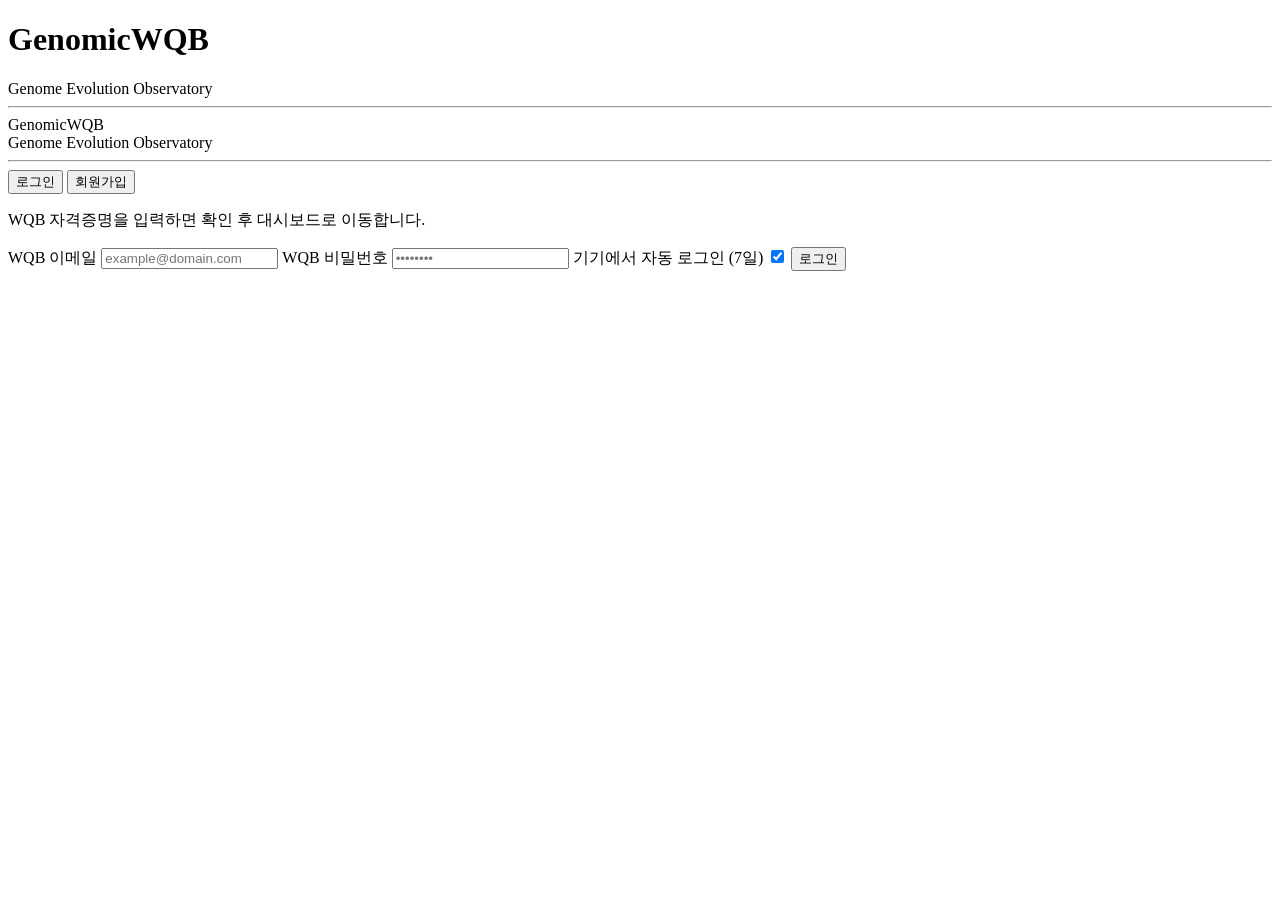
==== static/index.html @ e2ab88e1 "ArcAI.ve: 자율 업로드" ====
<!DOCTYPE html>
<html lang="ko">
<head>
  <meta charset="UTF-8" />
  <meta name="viewport" content="width=device-width, initial-scale=1.0" />
  <title>GenomicWQB — Evolution Observatory</title>
  <link rel="preconnect" href="https://fonts.googleapis.com" />
  <link rel="preconnect" href="https://fonts.gstatic.com" crossorigin />
  <link href="https://fonts.googleapis.com/css2?family=Noto+Serif+KR:wght@400;600;900&family=Noto+Sans+KR:wght@400;500;700&family=IBM+Plex+Mono:wght@400;500;600&display=swap" rel="stylesheet" />
  <!-- ⚠ Cloudflare 가 css/js 를 4시간 엣지캐시(max-age=14400 덮어씀) — 배포 시 반드시 ?v= 를 올릴 것 -->
  <link rel="stylesheet" href="/style.css?v=39" />
</head>
<body>
  <header class="topbar">
    <div class="mast-row">
      <div class="brand">
        <h1 class="brand-main">Genomic<span class="accent">WQB</span></h1>
        <div class="brand-sub">Genome Evolution Observatory</div>
      </div>
      <div class="top-live" id="top-live" hidden>
        <span class="run-pill" id="run-pill"><span class="dot"></span><span id="run-pill-text">idle</span></span>
        <span class="top-round">ROUND <strong id="top-round-num">—</strong></span>
      </div>
      <div class="user-info" id="user-info" hidden>
        <span id="user-name"></span>
        <button id="btn-logout" class="btn-link">로그아웃</button>
      </div>
    </div>
    <hr class="double-rule">
  </header>

  <!-- ── 로그인 화면 ── -->
  <main id="screen-login" class="screen">
    <div class="card">
      <div class="login-mast">
        <div class="login-brand">Genomic<span class="accent">WQB</span></div>
        <div class="login-sub">Genome Evolution Observatory</div>
        <hr class="double-rule login-rule">
      </div>
      <div class="tab-toggle">
        <button type="button" id="tab-login-btn" class="tab-btn active">로그인</button>
        <button type="button" id="tab-register-btn" class="tab-btn">회원가입</button>
      </div>

      <!-- 로그인 폼 -->
      <form id="form-login" autocomplete="off">
        <p class="subtitle">WQB 자격증명을 입력하면 확인 후 대시보드로 이동합니다.</p>
        <label>WQB 이메일
          <input type="email" id="wqb_username" required placeholder="example@domain.com" />
        </label>
        <label>WQB 비밀번호
          <input type="password" id="wqb_password" required placeholder="••••••••" />
        </label>
        <label class="toggle inline-toggle">
          <span>기기에서 자동 로그인 (7일)</span>
          <input type="checkbox" id="remember_device" checked />
        </label>
        <button type="submit" id="btn-login">로그인</button>
      </form>

      <!-- 회원가입 폼 -->
      <form id="form-register" autocomplete="off" hidden>
        <p class="subtitle">WQB 자격증명을 검증해 새 계정을 등록합니다. 알파 생성은 Genome GA(유전 알고리즘)가 담당합니다.</p>
        <label>WQB 이메일
          <input type="email" id="reg_wqb_username" required placeholder="example@domain.com" />
        </label>
        <label>WQB 비밀번호
          <input type="password" id="reg_wqb_password" required placeholder="••••••••" />
        </label>
        <p class="subtitle micro">계정 유형(일반 / Research Consultant)은 <b>고르지 않습니다</b> —
          WQB 에 직접 물어 자동으로 판별합니다.</p>
        <label class="toggle inline-toggle">
          <span>기기에서 자동 로그인 (7일)</span>
          <input type="checkbox" id="reg_remember_device" checked />
        </label>
        <button type="submit" id="btn-register">회원가입</button>
      </form>

      <div id="login-status" class="status" aria-live="polite"></div>
      <button type="button" id="btn-go-dashboard" class="btn-go-dashboard" hidden>검증 성공! 대시보드로 이동하기 »</button>
    </div>
  </main>

  <!-- ── 대시보드 화면 ── -->
  <main id="screen-dashboard" class="screen" hidden>
    <div id="persona-banner" hidden class="persona-banner">
      <p>이 RC 계정은 WQB biometric(Persona) 인증이 필요합니다.
        <a id="persona-link" href="#" target="_blank" rel="noopener">여기서 완료하기 →</a></p>
      <button type="button" id="btn-persona-renew" class="ghost"
              title="열어 둔 인증 페이지가 만료됐을 때 새 인증 링크를 발급받습니다. 이전 링크는 무효가 됩니다.">인증 링크 재발급</button>
      <button type="button" id="btn-persona-complete">완료했습니다 — 세션 저장</button>
      <span id="persona-status"></span>
      <span class="persona-hint">인증 페이지가 <b>만료(session expired)</b>로 뜨면 <b>인증 링크 재발급</b>을 누르세요 — 그 자리에서 새 링크가 열립니다.</span>
    </div>

    <!-- 제어 커맨드 바 -->
    <section class="card-block" aria-label="실행 제어">
      <div class="command-bar">
        <div class="buttons">
          <button id="btn-start" class="btn-primary">진화 실행</button>
          <button id="btn-pause" class="btn-secondary" disabled>일시정지</button>
        </div>
        <div class="status-block">
          <div class="kv"><span class="k">상태</span><span class="v" id="state-text">idle</span></div>
          <div class="kv"><span class="k">현재 라운드</span><span class="v" id="state-round">—</span></div>
          <div class="kv"><span class="k">완료 라운드</span><span class="v" id="state-completed">0</span></div>
          <div class="kv"><span class="k">오류 패턴</span><span class="v" id="state-errors">0</span></div>
        </div>
      </div>
      <div class="account-strip" id="account-section">
        <span>계정 유형: <strong id="account-type-current">—</strong></span>
        <span id="account-upgrade-prompt">— 일반 → Research Consultant로 전환:</span>
        <button type="button" id="btn-upgrade-rc" class="btn-upgrade-rc">Research Consultant로 전환</button>
        <button type="button" id="btn-persona-open" class="btn-upgrade-rc" hidden
                title="WQB biometric 인증 패널을 엽니다 (인증 링크 재발급 포함)">WQB 인증 / 링크 재발급</button>
        <span style="margin-left:auto" class="micro" id="mode-summary"></span>
      </div>
    </section>

    <section class="stat-row" aria-label="핵심 지표">
      <div class="stat-tile t-plain">
        <span class="micro">완료 라운드</span>
        <span class="value" id="tile-rounds">0</span>
        <span class="sub">세대 사이클 누적</span>
      </div>
      <div class="stat-tile t-mut">
        <span class="micro">Focus 대기</span>
        <span class="value" id="tile-focus">0</span>
        <span class="sub">정향변이 sub-round</span>
      </div>
      <div class="stat-tile t-acc">
        <span class="micro">제출 성공</span>
        <span class="value" id="tile-submitted">0</span>
        <span class="sub">Submit 리스트 추가</span>
      </div>
      <div class="stat-tile t-warn">
        <span class="micro">미추가</span>
        <span class="value" id="tile-unsubmitted">0</span>
        <span class="sub">게이트 미통과</span>
      </div>
    </section>

    <!-- ── 4탭 내비 (2026-07-27, 2026-07-30 개편: 리서치 독립 · 제출 대기는 운영으로) ── -->
    <nav class="main-tabs" id="main-tabs" aria-label="대시보드 탭">
      <button type="button" data-page="ops" class="active">운영</button>
      <button type="button" data-page="rs">전략 리서치</button>
      <button type="button" data-page="evo">진화 분석</button>
      <button type="button" data-page="help">사용설명서</button>
    </nav>

    <div class="tab-page" id="page-rs" hidden>

    <!-- 전략 리서치 — 2026-07-30 별도 탭. 탭이 곧 카드 하나라 접기 토글은 뺐다(항상 펼침). -->
    <section class="card-block" id="rs-card" aria-label="전략 리서치">
      <div class="card-head">
        <h2>전략 리서치 <span class="micro">Research → Hypothesis → Strategy</span></h2>
        <div class="card-tools"><span class="micro" id="rs-spec-counts"></span></div>
      </div>
      <div class="research-bar">
        <input type="text" id="rs-query" maxlength="500" autocomplete="off"
               placeholder="예: 재무 건전성을 바탕으로 한 횡단면 팩터 포트폴리오 — 비워두면 무작위 GA 로 돕니다" />
        <button id="btn-research" class="btn-primary">리서치 실행</button>
      </div>
      <!-- 탐색 조건 — Power Pool 주간 테마처럼 기한이 있는 필터. 걸어두면 GA 가
           도는 내내 조건 밖 알파를 아예 만들지 않는다(재시작 불필요). -->
      <div class="research-bar constraint-bar">
        <input type="text" id="constraint-text" maxlength="500" autocomplete="off"
               placeholder="탐색 조건 — 예: region=USA &amp; delay=1 &amp; universe=TOP1000 &amp; datasets not in ['pv1']  (자연어도 가능)" />
        <button type="button" id="btn-constraint-save" class="btn-primary">적용</button>
        <button type="button" id="btn-constraint-clear" class="btn-secondary">해제</button>
      </div>
      <div class="constraint-status micro" id="constraint-status" aria-live="polite"></div>
      <div class="research-steps" id="rs-steps" hidden>
        <span class="rs-step" data-step="gathering">01 근거 수집</span>
        <span class="rs-arrow">→</span>
        <span class="rs-step" data-step="ideating">02 가설 생성</span>
        <span class="rs-arrow">→</span>
        <span class="rs-step" data-step="concretizing">03 전략 구체화</span>
        <span class="rs-arrow">→</span>
        <span class="rs-step" data-step="ready">04 GA 시딩</span>
      </div>
      <div id="rs-body" class="research-body" hidden></div>
      <div class="empty-msg" id="rs-empty">아직 리서치 요청이 없습니다 — 워커는 무작위 GA 로 돌고 있습니다.</div>
    </section>

    </div>

    <!-- 운영 탭 — 라이브 피드 → 제출 대기 → 제출 내역 (2026-07-30 사장 지시 순서) -->
    <div class="tab-page" id="page-ops">

    <section class="card-block" aria-label="라이브 피드">
      <div class="card-head">
        <h2>라이브 피드 <span class="micro">Live Feed</span></h2>
        <div class="card-tools log-tools">
          <label class="toggle"><input type="checkbox" id="core-only" /> 핵심만</label>
          <label class="toggle"><input type="checkbox" id="autoscroll" checked /> 자동 스크롤</label>
          <button id="btn-clear-log" class="btn-link">화면 비우기</button>
        </div>
      </div>
      <div id="log-pane" class="log-pane" tabindex="0"></div>
    </section>

    <!-- 제출 대기 — 2026-07-30 운영 탭으로 이동(접기 가능, 기본 펼침) -->
    <section class="card-block collapsible" id="sq-card" data-fold-key="sq" aria-label="제출 대기">
      <div class="card-head" role="button" tabindex="0" aria-expanded="true">
        <h2>제출 대기 <span class="micro">Submit Queue</span></h2>
        <div class="card-tools">
          <span class="micro">행 클릭 — 알파 상세</span>
          <button type="button" class="mini-btn" id="sq-del" disabled>선택 삭제</button>
          <span class="rs-chev" aria-hidden="true">▾</span>
        </div>
      </div>
      <div class="pop-table-wrap">
        <table class="pop-table" id="sq-table">
          <thead>
            <tr>
              <th class="sq-pick"><input type="checkbox" id="sq-all" aria-label="전체 선택"></th>
              <th>종류</th><th>알파</th><th>Sharpe</th><th>Fitness</th><th>Turnover</th><th>상태</th><th>비고</th><th></th>
            </tr>
          </thead>
          <tbody></tbody>
        </table>
        <div class="empty-msg" id="sq-empty">대기 중인 항목이 없습니다.</div>
      </div>
    </section>

    <!-- 제출 내역 (2026-07-27 3탭 개편) — 최근 제출 시도, 성공 강조 -->
    <section class="card-block collapsible" id="sh-card" data-fold-key="sh" aria-label="제출 내역">
      <div class="card-head">
        <h2>제출 내역 <span class="micro">Submit History · 제출 성공</span></h2>
        <div class="card-tools">
          <span class="micro">행 클릭 — 알파 상세</span>
          <div class="seg-toggle" id="submit-mode" role="radiogroup" aria-label="제출 방식"
               title="자동 제출: 기준 통과 시 곧바로 제출 · 목록에 추가: '제출 대기' 카드에만 쌓고 직접 제출">
            <button type="button" data-mode="auto" role="radio" aria-checked="true">자동 제출</button>
            <button type="button" data-mode="list" role="radio" aria-checked="false">목록에 추가</button>
          </div>
          <span class="rs-chev" aria-hidden="true">▾</span>
        </div>
      </div>
      <div class="pop-table-wrap">
        <table class="pop-table" id="sh-table">
          <thead>
            <tr><th>시각</th><th>라운드</th><th>결과</th><th>사유</th></tr>
          </thead>
          <tbody></tbody>
        </table>
        <div class="empty-msg" id="sh-empty">아직 제출에 성공한 알파가 없습니다.</div>
        <div class="lb-pager" id="sh-pager" hidden></div>
      </div>
    </section>

    </div>

    <div class="tab-page" id="page-evo" hidden>

    <section class="card-block" aria-label="진화 궤적">
      <div class="card-head evo-head">
        <div>
          <h2>진화 궤적 <span class="micro">Evolution Trace</span></h2>
        </div>
        <div class="card-tools">
          <div class="evo-legend" id="evo-legend">
            <span class="lg"><span class="sw rand"></span>탐색 rand</span>
            <span class="lg"><span class="sw mut"></span>변이 mut</span>
            <span class="lg"><span class="sw xo"></span>교차 xo</span>
            <span class="lg"><span class="sw fix"></span>개선 fix</span>
            <span class="lg"><span class="sw etc"></span>기타</span>
            <span class="lg"><span class="sw lineage"></span>계보 부모→자식</span>
            <span class="lg"><span class="sw sub"></span>제출됨</span>
          </div>
          <div class="seg-toggle" id="evo-metric">
            <button type="button" data-metric="sharpe" class="active">SHARPE</button>
            <button type="button" data-metric="pass">PASS</button>
          </div>
          <select id="evo-range">
            <option value="200">최근 25 라운드</option>
            <option value="400" selected>최근 50 라운드</option>
            <option value="800">최근 100 라운드</option>
          </select>
        </div>
      </div>
      <div class="evo-chart-wrap" id="evo-wrap">
        <svg id="evo-chart" role="img" aria-label="라운드별 알파 성과 산점도"></svg>
        <svg id="evo-comp" role="img" aria-label="라운드별 세대 구성"></svg>
        <div class="evo-tip" id="evo-tip"></div>
        <div class="evo-empty" id="evo-empty" hidden>아직 시뮬 데이터가 없습니다 — 진화를 실행하면 라운드별 궤적이 여기 그려집니다.</div>
      </div>
      <div class="evo-comp-label micro">세대 구성 — 라운드별 탐색·변이·교차·개선 비율</div>
    </section>

    <!-- 왼쪽 = GA 파이프라인 + Sharpe×Turnover, 오른쪽 = 정향변이 학습(두 줄에 걸침) -->
    <section class="grid-evo">
      <div class="card-block collapsible" data-fold-key="pipeline" aria-label="GA 파이프라인">
        <div class="card-head" role="button" tabindex="0">
          <h2>GA 파이프라인 <span class="micro">Transition Flow</span></h2>
          <div class="card-tools"><span class="rs-chev" aria-hidden="true">▾</span></div>
        </div>
        <div class="pipeline" id="pipeline">
          <div class="pl-node pl-rand">
            <span class="pl-ico">01</span>
            <span class="pl-body">
              <span class="pl-title">무작위 탐색 <span class="micro">explore</span></span>
              <span class="pl-sub" id="pl-rand-sub">신규 유전체 생성 · 밴딧 —</span>
            </span>
            <span class="pl-count" id="pl-rand-count">—</span>
          </div>
          <div class="pl-edge"></div>
          <div class="pl-node pl-plain">
            <span class="pl-ico">02</span>
            <span class="pl-body">
              <span class="pl-title">시뮬레이션 <span class="micro">backtest</span></span>
              <span class="pl-sub" id="pl-sim-sub">—</span>
            </span>
            <span class="pl-count" id="pl-sim-count">—</span>
          </div>
          <div class="pl-edge"></div>
          <div class="pl-node pl-acc">
            <span class="pl-ico">03</span>
            <span class="pl-body">
              <span class="pl-title">게이트 <span class="micro">selection</span></span>
              <span class="pl-sub" id="pl-gate-sub">—</span>
            </span>
            <span class="pl-count" id="pl-gate-count">—</span>
          </div>
          <div class="pl-edge"></div>
          <div class="pl-node pl-acc">
            <span class="pl-ico">04</span>
            <span class="pl-body">
              <span class="pl-title">엘리트 Seed 풀 <span class="micro">elite pool</span></span>
              <span class="pl-sub">PASS 상위 알파 → 유전체 역추출</span>
            </span>
            <span class="pl-count" id="pl-seed-count">0</span>
          </div>
          <div class="pl-edge"></div>
          <div class="pl-node pl-xo">
            <span class="pl-ico">05</span>
            <span class="pl-body">
              <span class="pl-title">교차 / 변이 <span class="micro">crossover · mutate</span></span>
              <span class="pl-sub">엘리트 유전자 재조합 → 다음 세대 자식</span>
            </span>
            <span class="pl-count" id="pl-xo-count">—</span>
          </div>
          <div class="pl-edge"></div>
          <div class="pl-node pl-mut">
            <span class="pl-ico">06</span>
            <span class="pl-body">
              <span class="pl-title">Focus 정향변이 <span class="micro">directed mutation</span></span>
              <span class="pl-sub">FAIL 사유 기반 유전자 축 이동</span>
            </span>
            <span class="pl-count" id="pl-focus-count">0</span>
          </div>
          <div class="pl-edge"></div>
          <div class="pl-node pl-acc">
            <span class="pl-ico">07</span>
            <span class="pl-body">
              <span class="pl-title">제출 <span class="micro">submit</span></span>
              <span class="pl-sub" id="pl-submit-sub">—</span>
            </span>
            <span class="pl-count" id="pl-submit-count">0</span>
          </div>
        </div>
      </div>

      <div class="card-block collapsible" data-fold-key="scatter">
        <div class="card-head" role="button" tabindex="0">
          <h2><span id="scatter-title">Sharpe × Turnover</span> <span class="micro">Trade-off · Pareto</span></h2>
          <div class="card-tools">
            <div class="seg-toggle" id="scatter-axes" role="radiogroup" aria-label="산점도 축">
              <button type="button" data-pair="sharpe:turnover" class="active">S×TO</button>
              <button type="button" data-pair="sharpe:fitness">S×FIT</button>
              <button type="button" data-pair="turnover:fitness">TO×FIT</button>
            </div>
            <span class="micro">◆ 파레토 · 점선=게이트</span><span class="rs-chev" aria-hidden="true">▾</span>
          </div>
        </div>
        <div class="scatter-wrap" id="scatter-wrap">
          <svg id="scatter-chart" role="img" aria-label="Sharpe 대 Turnover 산점도 · 파레토 프론트"></svg>
          <div class="scatter-tip" id="scatter-tip"></div>
          <div class="evo-empty" id="scatter-empty" hidden>turnover·sharpe 지표가 있는 시뮬 데이터가 아직 없습니다.</div>
        </div>
      </div>
      <div class="card-block collapsible evo-side" data-fold-key="directive">
        <div class="card-head" role="button" tabindex="0">
          <h2>정향변이 학습 <span class="micro">Directive Learning · Thompson Sampling</span></h2>
          <div class="card-tools"><span class="micro">FAIL 사유 × 변이 축 — 실제로 고친 비율</span><span class="rs-chev" aria-hidden="true">▾</span></div>
        </div>
        <div class="pop-table-wrap">
          <table class="pop-table" id="dl-table" hidden>
            <thead>
              <tr><th>FAIL 사유</th><th>적용한 변이 축</th><th>시도</th><th>해결</th><th>성공률</th></tr>
            </thead>
            <tbody></tbody>
          </table>
          <div class="empty-msg" id="dl-empty">아직 귀속 데이터가 없습니다 — focus 라운드가 돌면 부모→자식 결과가 쌓여 여기서 학습됩니다.</div>
        </div>
      </div>
    </section>

    <section class="card-block" aria-label="리더보드">
      <div class="card-head">
        <h2>리더보드 <span class="micro">Leaderboard</span></h2>
        <div class="card-tools">
          <div class="seg-toggle" id="lb-sort">
            <button type="button" data-sort="sharpe" class="active">SHARPE</button>
            <button type="button" data-sort="fitness">FITNESS</button>
            <button type="button" data-sort="turnover">TURNOVER↓</button>
          </div>
          <span class="micro preflight-stat" id="preflight-stat"></span>
        </div>
      </div>
      <div class="pop-table-wrap">
        <table class="pop-table lb-table" id="lb-table">
          <thead>
            <tr>
              <th>#</th><th>오리진</th><th>Sharpe</th><th>Fitness</th><th>Turnover</th><th>Corr</th><th>PASS</th><th>설정</th><th>상태</th>
            </tr>
            <!-- 필드별 조건 필터 — ">1", ">=1.2", "<0.5" 처럼 적으면 AND 로 걸린다.
                 Turnover·Corr 는 화면 표기(%)와 같은 단위로 받는다. -->
            <tr class="lb-filters">
              <th></th><th></th>
              <th><input type="text" data-lbf="sharpe" placeholder=">1" aria-label="Sharpe 필터"></th>
              <th><input type="text" data-lbf="fitness" placeholder=">1.2" aria-label="Fitness 필터"></th>
              <th><input type="text" data-lbf="turnover" placeholder="&lt;70" aria-label="Turnover 필터(%)"></th>
              <th><input type="text" data-lbf="self_corr" placeholder="&lt;0.7" aria-label="Corr 필터"></th>
              <th><input type="text" data-lbf="pass_count" placeholder=">3" aria-label="PASS 필터"></th>
              <th></th><th></th>
            </tr>
          </thead>
          <tbody></tbody>
        </table>
        <div class="empty-msg" id="lb-empty">아직 데이터가 없습니다.</div>
        <div class="lb-pager" id="lb-pager" hidden></div>
      </div>
    </section>

    </div>

    <!-- 알파 상세 — 리더보드 행 클릭. 네이티브 <dialog> (ESC·백드롭·포커스 트랩 무료).
         tab-page **밖**에 둔다 — 부모가 [hidden] 이면 top-layer 로 올라가도 렌더되지 않는다. -->
    <dialog id="alpha-dlg" class="alpha-dlg" aria-label="알파 상세">
      <div class="ad-head">
        <h3 id="ad-title">알파 상세</h3>
        <button type="button" class="mini-btn" id="ad-close">닫기</button>
      </div>
      <div class="ad-body" id="ad-body"></div>
      <div class="ad-foot">
        <span class="micro" id="ad-msg"></span>
        <button type="button" class="mini-btn" id="ad-queue">제출 대기 목록에 추가</button>
      </div>
    </dialog>

    <div class="tab-page" id="page-help" hidden>

    <section class="card-block" id="help-card" aria-label="사용설명서">
      <div class="card-head">
        <h2>사용설명서 <span class="micro">Manual</span></h2>
        <div class="card-tools">
          <div class="seg-toggle" id="help-audience" role="radiogroup" aria-label="계정 종류">
            <button type="button" data-aud="rc" role="radio" aria-checked="true">컨설턴트</button>
            <button type="button" data-aud="std" role="radio" aria-checked="false">일반 계정</button>
          </div>
        </div>
      </div>
      <p class="micro help-note" id="help-auto-note" hidden>
        현재 로그인한 계정에 맞춰 열었습니다.
      </p>

      <!-- ── 공통 ─────────────────────────────────────────────────────── -->
      <div class="help-body">
        <h3>이 프로그램이 하는 일</h3>
        <p>유전 알고리즘으로 알파 후보를 만들고, WorldQuant BRAIN 에 시뮬레이션을 돌려
        결과를 학습한 뒤, 제출 기준을 통과한 것을 제출합니다. 한 바퀴를 <b>라운드</b>라
        부르며 멈출 때까지 계속 돕니다.</p>

        <h3>처음 할 일</h3>
        <ol>
          <li><b>운영</b> 탭에서 <b>시작</b>을 누릅니다. 그게 전부입니다 — 조건을 안 걸면
            기본값으로 돕니다.</li>
          <li>WQB 생체인증(Persona) 안내가 뜨면 링크를 눌러 한 번 완료해야 시뮬이 돕니다.
            인증이 끝나면 <b>창이 자동으로 닫히고 세션도 자동 저장</b>됩니다 —
            '완료했습니다' 버튼은 자동 감지가 실패했을 때의 예비 수단입니다.</li>
          <li><b>탐색 조건</b>에 자연어나 필터 문법을 넣어 범위를 좁힐 수 있습니다.
            재시작 없이 다음 라운드부터 적용됩니다.</li>
        </ol>

        <h3>제출 방식 — 자동 / 목록</h3>
        <p><b>운영</b> 탭 <b>제출 내역</b> 카드 오른쪽 위에서 고릅니다.</p>
        <ul>
          <li><b>자동 제출</b> — 기준을 통과하면 곧바로 제출합니다. 사람이 볼 필요가 없습니다.</li>
          <li><b>목록에 추가</b> — 제출하지 않고 목록에만 쌓습니다. 직접 <b>[제출]</b> 을
            눌러야 나갑니다. <b>제출은 되돌릴 수 없으니</b>, 직접 확인하고 내보내려면
            이쪽을 쓰세요.</li>
        </ul>
        <p class="micro">WQB 가 거절한 제출은 일일 제출 예산을 쓰지 않습니다. 그래서 이
        시스템은 "확실히 거절당할 알파"만 미리 막고, 나머지는 일단 내봅니다 — 통과 기준이
        회전율·리전·delay 에 따라 갈려서 미리 계산해 거르면 통과할 알파를 놓치기 때문입니다.</p>

        <h3>탭 안내</h3>
        <ul>
          <li><b>운영</b> — 실시간 로그, 제출 대기, 제출 내역. 제출 대기·제출 내역은 카드
            제목을 눌러 접을 수 있고, <b>행을 클릭하면 알파 상세</b>가 열립니다.
            제출 내역이 10건을 넘으면 아래 쪽번호로 넘깁니다.</li>
          <li><b>전략 리서치</b> — 리서치 요청, 탐색 조건.</li>
          <li><b>진화 분석</b> — 세대별 궤적, 산점도(축 선택), 정향변이 학습, 리더보드.
            리더보드는 각 열 아래 칸에 <code>&gt;1</code>, <code>&gt;=1.2</code>,
            <code>&lt;0.7</code> 처럼 적으면 조건이 AND 로 걸립니다(회전율은 % 단위).</li>
        </ul>
      </div>

      <!-- ── 컨설턴트 전용 ────────────────────────────────────────────── -->
      <div class="help-body" data-aud="rc">
        <h3>컨설턴트 계정에서 달라지는 것</h3>
        <ul>
          <li><b>리전을 고를 수 있습니다.</b> 탐색 조건에 <code>region=GLB</code> 처럼
            적으면 그 리전으로 돕니다.</li>
          <li><b>Power Pool 주간 테마가 자동 반영됩니다.</b> 매주 WQB 지원 문서를 읽어
            그 주 조건을 조건란에 넣습니다. 테마 경계는 <b>UTC 자정(KST 09:00)</b> 입니다.</li>
          <li><b>일일 제출 예산은 4건</b> 이고, 리셋은 <b>미 동부 자정(KST 13:00)</b> 입니다.
            테마 경계와 예산 리셋이 서로 다른 시계라, 그 사이(09:00~13:00)에 나온 새 테마
            알파는 예산이 열릴 때까지 큐에서 기다립니다.</li>
          <li><b>끊긴 제출을 자동 회수</b>합니다. 타임아웃·5xx 로 결과를 못 받은 제출을
            다음 라운드에 다시 확인합니다.</li>
          <li>예산을 넘겨 제출 못 한 알파는 대기 큐에 쌓였다가, <b>예산이 리셋되면
            (KST 13:00) 그날 한도(4건)를 채울 때까지 연달아 자동 제출</b>됩니다.
            단 제출 방식이 <b>목록에 추가</b>면 자동 제출하지 않습니다.</li>
        </ul>
        <h3>SuperAlpha (알파의 알파)</h3>
        <p>데이터필드가 아니라 <b>이미 제출한 내 OS 알파들을 재료로</b> 상위 신호를 만드는
        경로입니다. 두 조각으로 씁니다 — 재료를 고르는 <b>selection</b>(회전율·롱숏 균형·
        데이터필드 수·OS 시작일로 거른 뒤 최대 10개 선택)과, 고른 알파들의 통계를 하나로
        합치는 <b>combo</b>(<code>rank(stats.hold_value)</code> 같은 식)입니다.
        제출 이력이 쌓일수록 재료가 늘어 강해집니다.</p>
        <p class="micro">⚠ super simulation 은 <b>CONSULTANT 와 별개 권한</b>입니다.
        권한이 없으면 WQB 가 <code>Not permissioned for super simulations</code> 로
        거절합니다 — WorldQuant 에 별도로 요청해야 합니다. 이 시스템의 실행 경로는
        준비돼 있어서, 권한을 받으면 코드 수정 없이 바로 동작합니다.
        자동 제출은 하지 않고 결과만 기록합니다(제출 판단은 사람이 합니다).</p>

        <h3>제출 기준 (컨설턴트)</h3>
        <p>고정된 하나의 컷이 아니라 <b>두 갈래</b>입니다.</p>
        <ul>
          <li><b>표준</b> — 회전율 20% 미만: Sharpe 1.58 이상(D1) / 2.69 이상(D0),
            Fitness 1.0 이상(D1) / 1.5 이상(D0)</li>
          <li><b>고회전(HT)</b> — 회전율 20% 이상 + 비용 차감 후 Sharpe 가 기준을 넘으면
            위 컷이 <b>경고로 강등</b>됩니다. 실측으로 Sharpe 1.06 짜리도 제출됐습니다.</li>
        </ul>
        <p class="micro">공통: 회전율 1%~70%, 자기상관 0.7 미만(또는 상관 상대보다 샤프가
        10% 이상 높으면 통과), 하위 유니버스 Sharpe 조건. 하위 유니버스 컷은 <b>자기 샤프에
        비례해 같이 올라갑니다</b> — 샤프만 밀어올리는 전략이 여기서 막힙니다.</p>
      </div>

      <!-- ── 일반 계정 전용 ───────────────────────────────────────────── -->
      <div class="help-body" data-aud="std" hidden>
        <h3>일반 계정에서 달라지는 것</h3>
        <ul>
          <li><b>리전은 USA 고정입니다.</b> IQC 규칙이라 다른 리전으로는 경쟁할 수
            없습니다. 조건에 다른 리전을 적어도 USA 로 되돌립니다.</li>
          <li><b>delay 는 0 과 1 중에 고를 수 있습니다.</b> 조건에 <code>delay=0</code>
            또는 <code>delay=1</code> 로 적으세요.</li>
          <li><b>시뮬레이션은 컨설턴트와 똑같습니다.</b> 같은 REST API 로 돌고 제출도
            똑같이 시도합니다. (예전 화면에 "브라우저로 돌고 제출 안 함" 이라고 적혀
            있었지만 사실이 아니라 2026-07-27 에 바로잡았습니다.)</li>
          <li><b>시뮬 전 사전 필터가 더 걸립니다.</b> 문법 검사에 걸리거나, 이미 낸 알파와
            너무 비슷하거나(유사도 0.7 이상), 구조가 겹치면 시뮬 자체를 건너뜁니다 —
            한정된 시뮬 횟수를 아끼기 위해서입니다.</li>
          <li>주간 테마 자동 반영과 끊긴 제출 자동 회수는 <b>동작하지 않습니다</b>(컨설턴트 전용).</li>
        </ul>
        <h3>제출 기준 (IQC)</h3>
        <ul>
          <li>Sharpe — 회전율 20% 미만이면 1.58 이상(D1) / 2.69 이상(D0)</li>
          <li>회전율 20% 이상이면 <b>고회전(HT) 경로</b>로 컷이 완화됩니다</li>
          <li>Fitness 1.0 이상(D1) / 1.5 이상(D0)</li>
          <li>회전율 1% 이상 70% 미만</li>
          <li>자기상관 0.7 미만</li>
          <li>하위 유니버스 Sharpe 조건 (자기 샤프에 비례해 움직임)</li>
        </ul>

        <h3>컨설턴트로 전환하려면</h3>
        <p>WorldQuant 에서 Research Consultant 승인을 받은 뒤 <b>운영</b> 탭의
        <b>컨설턴트로 전환</b> 버튼을 누르세요. 시스템이 WQB 에 직접 권한을 물어
        확인합니다 — 승인 전에는 눌러도 전환되지 않습니다.</p>
      </div>
    </section>

    </div>
  </main>

  <script src="/app.js?v=39" defer></script>
</body>
</html>
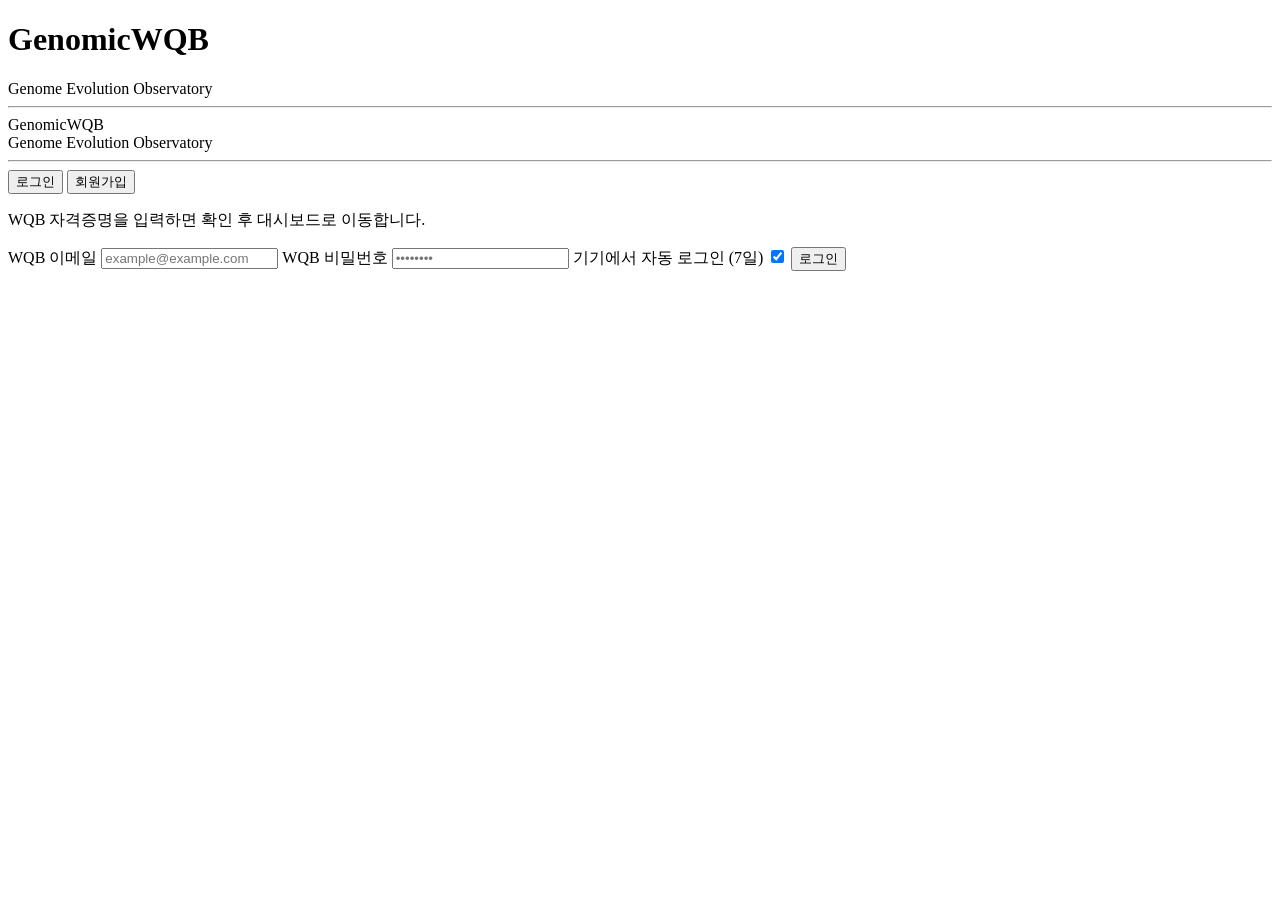
==== commit 571b4dd5: "Sync inspected project source copies" ====
--- a/static/index.html
+++ b/static/index.html
@@ -8,7 +8,7 @@
   <link rel="preconnect" href="https://fonts.gstatic.com" crossorigin />
   <link href="https://fonts.googleapis.com/css2?family=Noto+Serif+KR:wght@400;600;900&family=Noto+Sans+KR:wght@400;500;700&family=IBM+Plex+Mono:wght@400;500;600&display=swap" rel="stylesheet" />
   <!-- ⚠ Cloudflare 가 css/js 를 4시간 엣지캐시(max-age=14400 덮어씀) — 배포 시 반드시 ?v= 를 올릴 것 -->
-  <link rel="stylesheet" href="/style.css?v=39" />
+  <link rel="stylesheet" href="/style.css?v=40" />
 </head>
 <body>
   <header class="topbar">
@@ -46,7 +46,7 @@
       <form id="form-login" autocomplete="off">
         <p class="subtitle">WQB 자격증명을 입력하면 확인 후 대시보드로 이동합니다.</p>
         <label>WQB 이메일
-          <input type="email" id="wqb_username" required placeholder="example@domain.com" />
+          <input type="email" id="wqb_username" required placeholder="example@example.com" />
         </label>
         <label>WQB 비밀번호
           <input type="password" id="wqb_password" required placeholder="••••••••" />
@@ -62,7 +62,7 @@
       <form id="form-register" autocomplete="off" hidden>
         <p class="subtitle">WQB 자격증명을 검증해 새 계정을 등록합니다. 알파 생성은 Genome GA(유전 알고리즘)가 담당합니다.</p>
         <label>WQB 이메일
-          <input type="email" id="reg_wqb_username" required placeholder="example@domain.com" />
+          <input type="email" id="reg_wqb_username" required placeholder="example@example.com" />
         </label>
         <label>WQB 비밀번호
           <input type="password" id="reg_wqb_password" required placeholder="••••••••" />
@@ -221,6 +221,7 @@
           <tbody></tbody>
         </table>
         <div class="empty-msg" id="sq-empty">대기 중인 항목이 없습니다.</div>
+        <div class="lb-pager" id="sq-pager" hidden></div>
       </div>
     </section>
 
@@ -586,6 +587,6 @@
     </div>
   </main>
 
-  <script src="/app.js?v=39" defer></script>
+  <script src="/app.js?v=40" defer></script>
 </body>
 </html>
